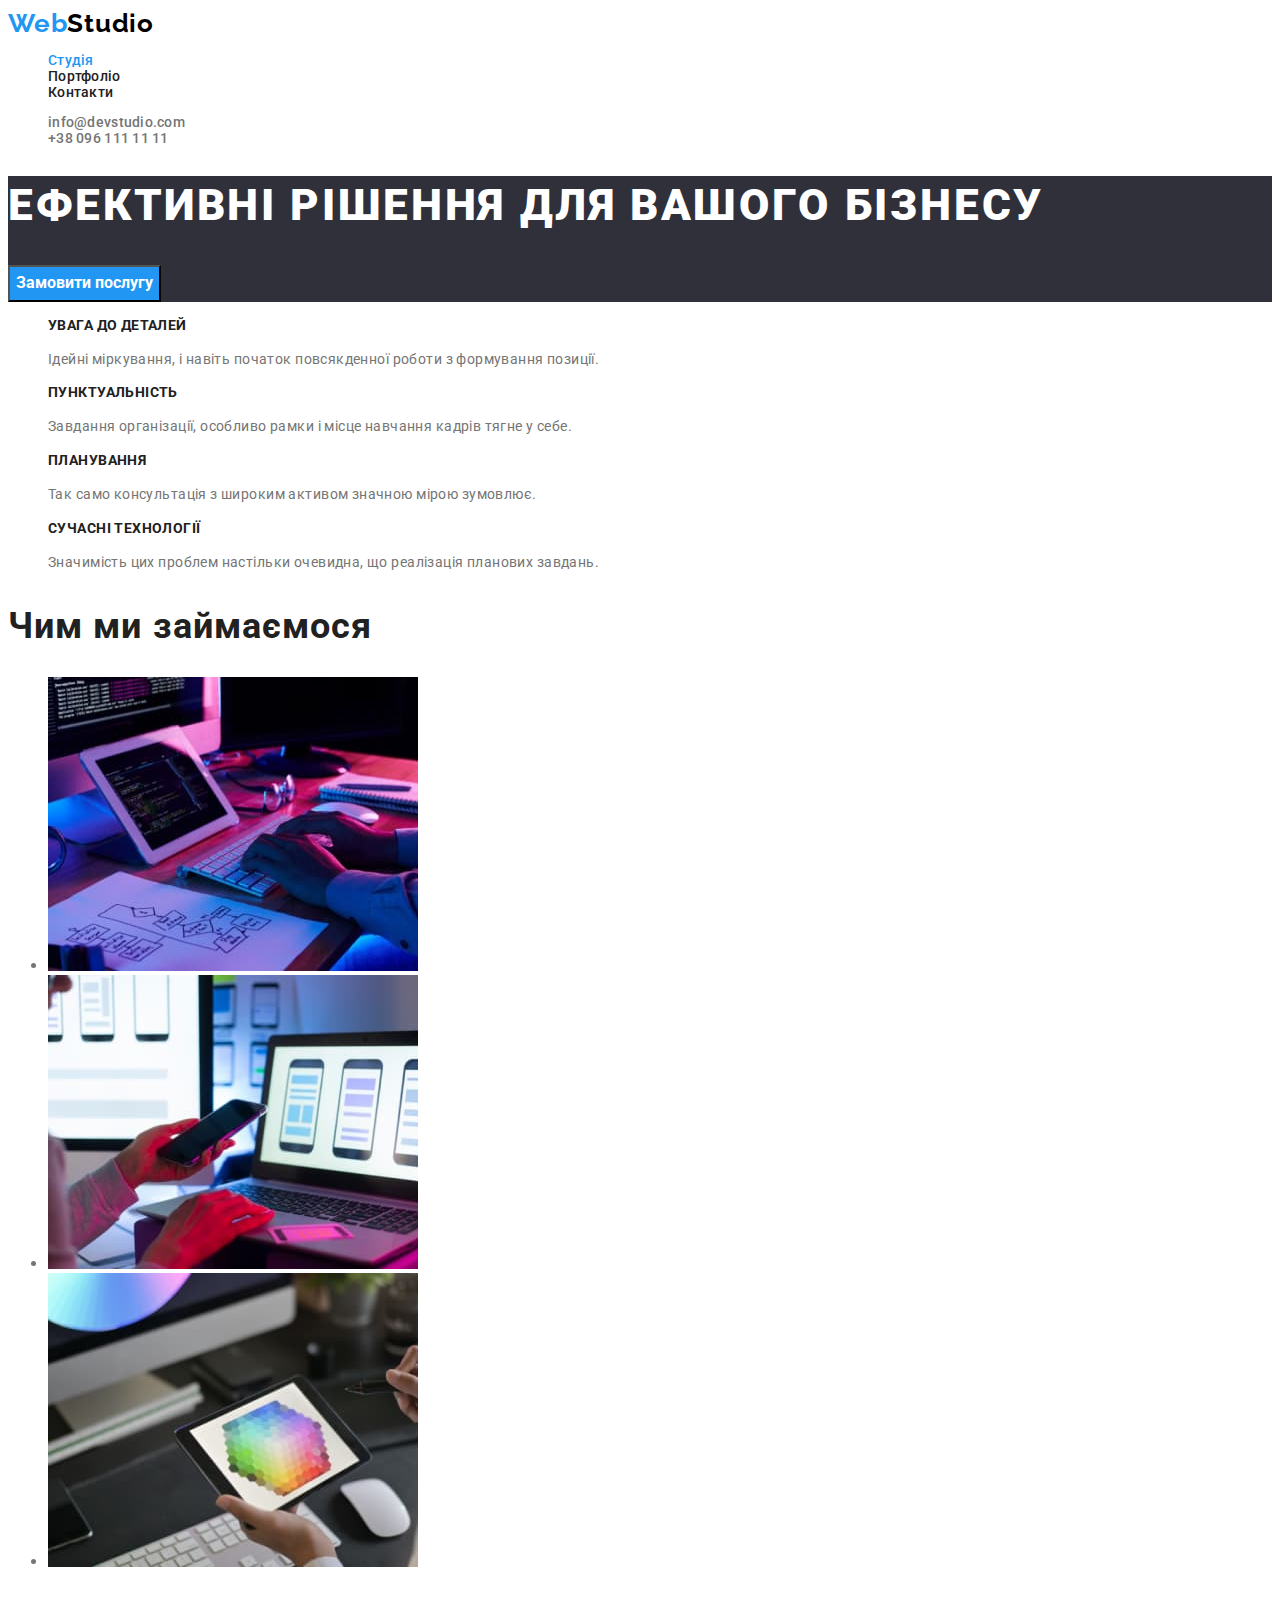
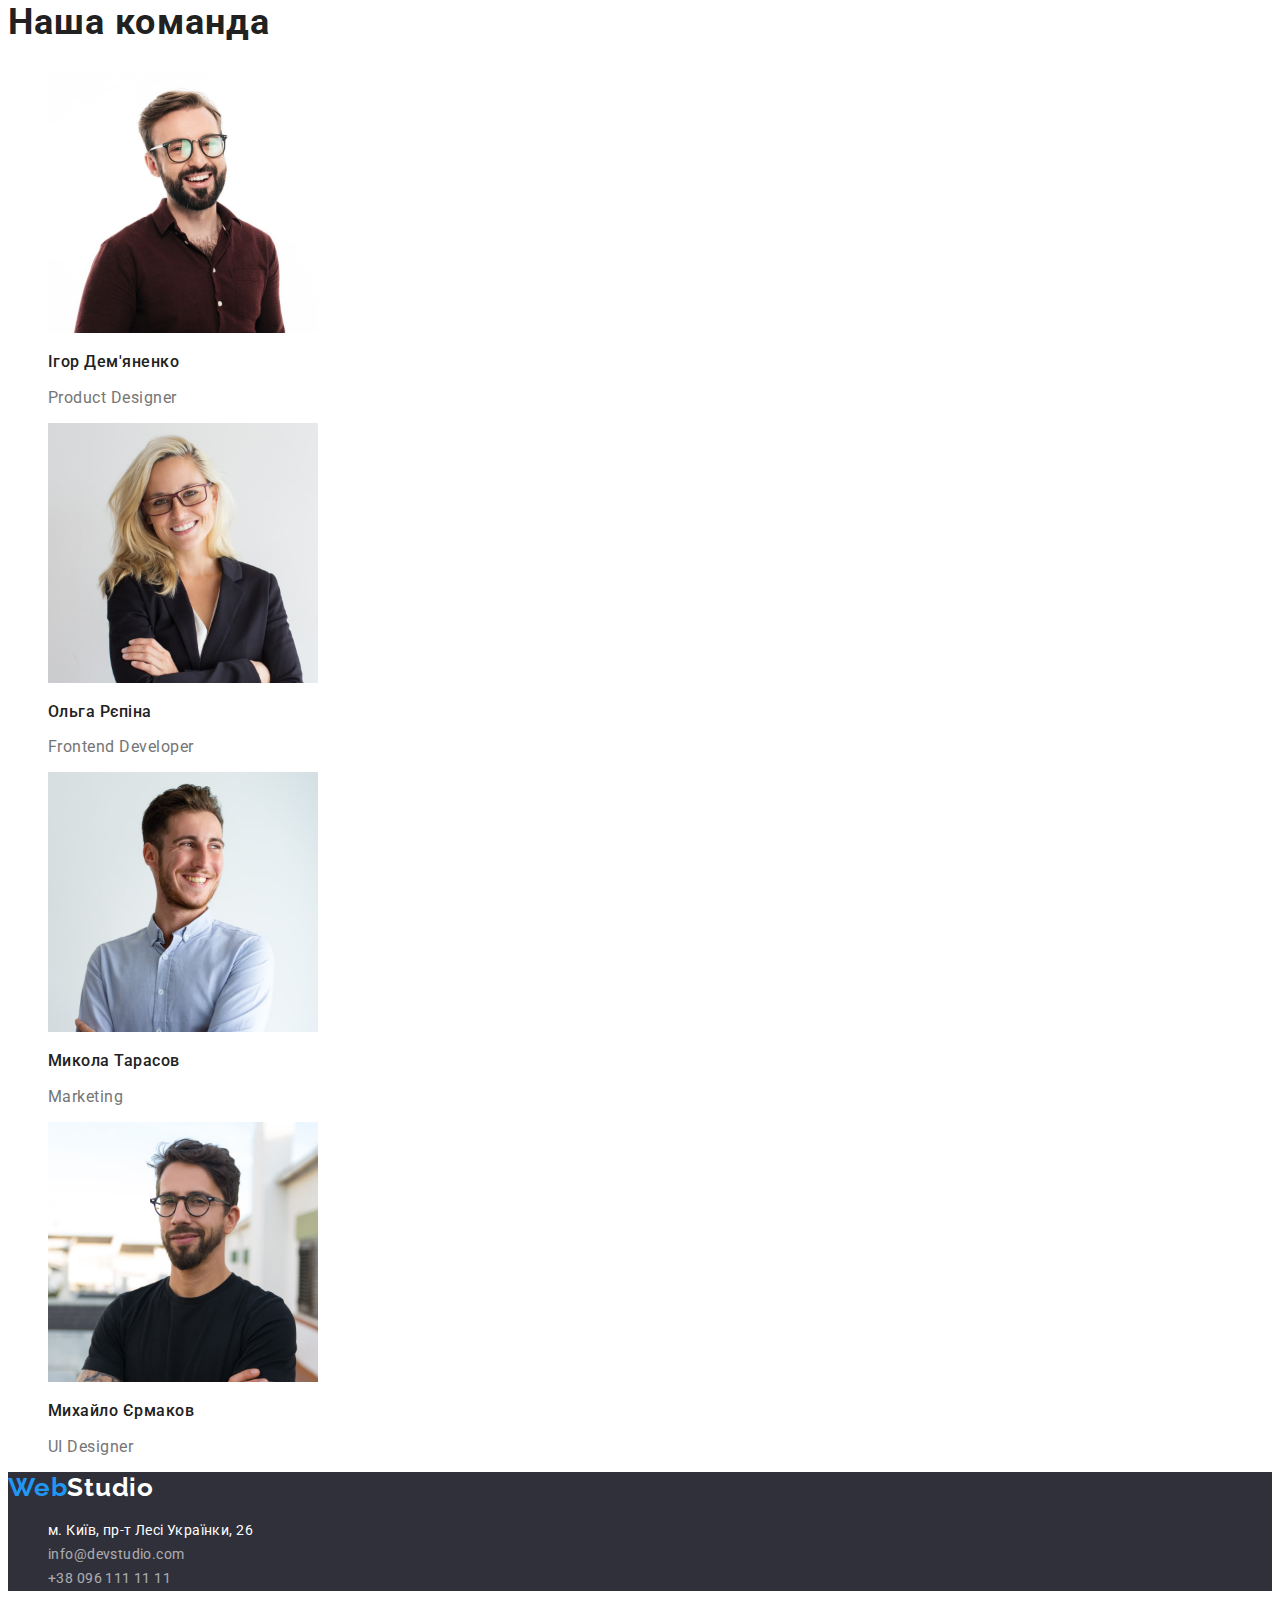
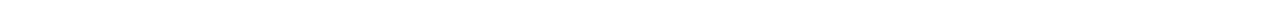
==== index.html @ 14e4ef06 "init" ====
<!DOCTYPE html>
<html lang="uk">
  <head>
    <meta charset="UTF-8" />
    <meta http-equiv="X-UA-Compatible" content="IE=edge" />
    <meta name="viewport" content="width=device-width, initial-scale=1.0" />
    <title>WebStudio</title>
    <link rel="preconnect" href="https://fonts.googleapis.com" />
    <link rel="preconnect" href="https://fonts.gstatic.com" crossorigin />
    <link
      href="https://fonts.googleapis.com/css2?family=Raleway:wght@700&family=Roboto:wght@400;500;700;900&display=swap"
      rel="stylesheet"
    />
    <link rel="stylesheet" href="./css/styles.css" />
  </head>
  <body>
  <header class="header">
    <nav class="header-navigation">
      <a href="./index.html" class="header-logo link">
        <span class="web">Web</span><span class="studio">Studio</span></a>
      <ul class="header-list list">
        <li class="header-item">
          <a class="header-link link current" href="./index.html">Студія</a>
        </li>
        <li class="header-item">
          <a class="header-link link" href="./portfolio.html">Портфоліо</a>
        </li>
        <li class="header-item">
          <a class="header-link link" href="#">Контакти</a>
        </li>
      </ul>
    </nav>
    <ul class="top-contacts-list list">
      <li class="top-contact-item">
        <a class="top-email-link link" href="mailto:info@devstudio.com">info@devstudio.com</a>
      </li>
      <li class="top-contact-item">
        <a class="top-tel-link link" href="tel:+380961111111">+38 096 111 11 11</a>
      </li>
    </ul>
  </header>
    <main>
      <section class="hero">
        <h1 class="hero-title">Ефективні рішення для вашого бізнесу</h1>
        <button type="button" class="hero-btn">Замовити послугу</button>
      </section>
      <section class="section">
        <h2 hidden class="section-title">Особливості</h2>
        <ul class="features-list list">
          <li class="feature-item">
            <h3 class="feature-title">Увага до деталей</h3>
            <p class="feature-text">
              Ідейні міркування, і навіть початок повсякденної роботи з
              формування позиції.
            </p>
          </li>
          <li class="feature-item">
            <h3 class="feature-title">Пунктуальність</h3>
            <p class="feature-text">
              Завдання організації, особливо рамки і місце навчання кадрів тягне
              у себе.
            </p>
          </li>
          <li class="feature-item">
            <h3 class="feature-title">Планування</h3>
            <p class="feature-text">
              Так само консультація з широким активом значною мірою зумовлює.
            </p>
          </li>
          <li class="feature-item">
            <h3 class="feature-title">Сучасні технології</h3>
            <p class="feature-text">
              Значимість цих проблем настільки очевидна, що реалізація планових
              завдань.
            </p>
          </li>
        </ul>
      </section>
      <section class="section">
        <h2 class="section-title">Чим ми займаємося</h2>
        <ul "direction-list list">
          <li class="direction-item">
            <img
              src="./images/box_1.jpg"
              alt="Людина працює за комп’ютером"
              width="370"
              height="294"
            />
          </li>
          <li class="direction-item">
            <img
              src="./images/box_2.jpg"
              alt="Людина працює за комп’ютером"
              width="370"
              height="294"
            />
          </li>
          <li class="direction-item">
            <img
              src="./images/box_3.jpg"
              alt="Людина обирає колір з палітри планшету"
              width="370"
              height="294"
            />
          </li>
        </ul>
      </section>
      <section class="section">
        <h2 class="section-title">Наша команда</h2>
        <ul class="team-list list">
          <li class="teams-item">
            <img
              src="./images/img_1.jpg"
              alt="Фото члена команди"
              width="270"
              height="260"
            />
            <h3 class="team-members-name">Ігор Дем'яненко</h3>
            <p class="team-position">Product Designer</p>
          </li>
          <li class="teams-item">
            <img
              src="images/img_2.jpg"
              alt="Фото члена команди"
              width="270"
              height="260"
            />
            <h3 class="team-members-name">Ольга Рєпіна</h3>
            <p class="team-position">Frontend Developer</p>
          </li>
          <li class="teams-item">
            <img
              src="./images/img_3.jpg"
              alt="Фото члена команди"
              width="270"
              height="260"
            />
            <h3 class="team-members-name">Микола Тарасов</h3>
            <p class="team-position">Marketing</p>
          </li>
          <li class="teams-item">
            <img
              src="./images/img_4.jpg"
              alt="Фото члена команди"
              width="270"
              height="260"
            />
            <h3 class="team-members-name">Михайло Єрмаков</h3>
            <p class="team-position">UI Designer</p>
          </li>
        </ul>
      </section>
    </main>
    <footer class="footer">
        <a class="footer-logo link" href="./index.html">
            <span class="web">Web</span><span class="studio-footer">Studio</span></a>
        <address>
            <ul class="footer-list list">
                <li class="footer-item">
                    <a class="footer-link link" href="https://goo.gl/maps/3VWGPc6KVfN4RwhE8" target="_blank"
                        rel="noopener noreferrer nofollow">м. Київ, пр-т Лесі Українки, 26</a>
                </li>
                <li class="footer-item">
                    <a class="footer-link-mail link" href="mailto:info@devstudio.com">info@devstudio.com</a>
                </li>
                <li class="footer-item">
                    <a class="footer-link-tel link" href="tel:+380961111111">+38 096 111 11 11</a>
                </li>
            </ul>
        </address>
    </footer>
  </body>
</html>
---- css/styles.css ----
:root {
  --first-logo-color: #2196f3;
  --second-logo-color: #000000;
  --third-logo-color: #ffffff;
  --first-title-color: #ffffff;
  --second-title-color: #212121;
  --main-text-color: #757575;
  --main-background-color: #ffffff;
  --middle-background-color: #F5F4FA;
  --dark-background-color: #2F303A;
  --hero-btn-text-color: #ffffff;
  --main-btn-text-color: #212121;
  --btn-background-color: #F5F4FA;
  --active-btn-text-color: #ffffff;
  --active-btn-background-color: #2196F3;
  --active-hero-btn-background-color: #188CE8;
  --hero-btn-background-color: #2196F3;
  --first--link-color: #212121;
  --second-link-color: #757575;
  --third-link-color:#ffffff;
  --active-link-color: #2196F3;

}

body {
  font-family: Roboto, sans-serif;
  color: var(--main-text-color);
}

.list {
  list-style: none;
}

.link {
  text-decoration: none;
}

.web,
.studio,
.studio-footer {
  font-family: "Raleway", sans-serif;
  text-decoration: none;
  font-weight: 700;
  font-size: 26px;
  line-height: 1.19;
  letter-spacing: 0.03em;
}

.web {
  color:var(--first-logo-color);
}

.studio {
  color: var(--second-logo-color);
}

.studio-footer {
  color: var(--third-logo-color);
}

.header-list,
.top-contacts-list {
  font-style: normal;
  font-weight: 500;
  font-size: 14px;
  line-height: 1.14;
  letter-spacing: 0.02em;
}

.header-link {
  color: var(--first--link-color);
}

.current {
  color: var(--active-link-color);
}

.top-email-link,
.top-tel-link {
  color: var(--second-link-color);
}

.header-link:hover,
.header-link:focus {
  color:var(--active-link-color);
}

.top-email-link:focus,
.top-email-link:hover,
.top-tel-link:focus,
.top-tel-link:hover {
  color: var(--active-link-color);
}

.hero {
  background-color: var(--dark-background-color);
}
.hero-title {
  font-weight: 900;
  font-size: 44px;
  line-height: 1.36;
  letter-spacing: 0.06em;
  text-transform: uppercase;
  color: var(--first-title-color);
}

.hero-btn {
  font-family: inherit;
  font-style: normal;
  font-weight: 700;
  font-size: 16px;
  line-height: 1.88;
  color: var(--hero-btn-text-color);
  background: var(--hero-btn-background-color);
  cursor: pointer;
}

.hero-btn:hover,
.hero-btn:focus {
  background-color: var(--active-hero-btn-background-color);
}

.feature-title {
  font-weight: 700;
  font-size: 14px;
  line-height: 1.14;
  letter-spacing: 0.03em;
  text-transform: uppercase;
  color: var(--second-title-color);
}

.feature-text {
  font-size: 14px;
  line-height: 1.71;
  letter-spacing: 0.03em;
}

.section-title {
  font-weight: 700;
  font-size: 36px;
  line-height: 1.17;
  letter-spacing: 0.03em;
  color: var(--second-title-color);
}

.team-members-name {
  font-weight: 500;
  font-size: 16px;
  line-height: 1.17;
  letter-spacing: 0.03em;
  color: var(--second-title-color);
}

.team-position {
  line-height: 1.19;
  letter-spacing: 0.03em;
}

.footer {
  background-color: var(--dark-background-color);
}

.footer-list {
  font-style: normal;
}

.footer-item {
  font-size: 14px;
  line-height: 1.71;
  letter-spacing: 0.03em;
}

.footer-link {
  color: var(--third-link-color);
}

.footer-link-mail,
.footer-link-tel {
  color: var(--third-link-color);
  opacity: 0.6;
}

.footer-link:hover,
.footer-link:focus,
.footer-link-mail:hover,
.footer-link-tel:hover,
.footer-link-mail:focus,
.footer-link-tel:focus {
  color: var(--active-link-color);
}

/*-----------------PORTFOLIO-----------------------*/

.btn {
  font-family: inherit;
  font-weight: 500;
  font-size: 16px;
  line-height: 1.62;
  letter-spacing: 0.03em;
  background-color: var(--btn-background-color);
  color: var(--main-btn-text-color);
  border-radius: 4px;
  border: 0;
  cursor: pointer;
}

.btn:hover,
.btn:focus {
  color: var(--active-btn-text-color);
  background-color: var(--active-btn-background-color) ;
}

.project-title {
  font-weight: 700;
  font-size: 18px;
  line-height: 2;
  letter-spacing: 0.06em;
  color: var(--second-title-color);
}

.project-direction {
  font-size: 16px;
  line-height: 1.88;
  letter-spacing: 0.03em;
}
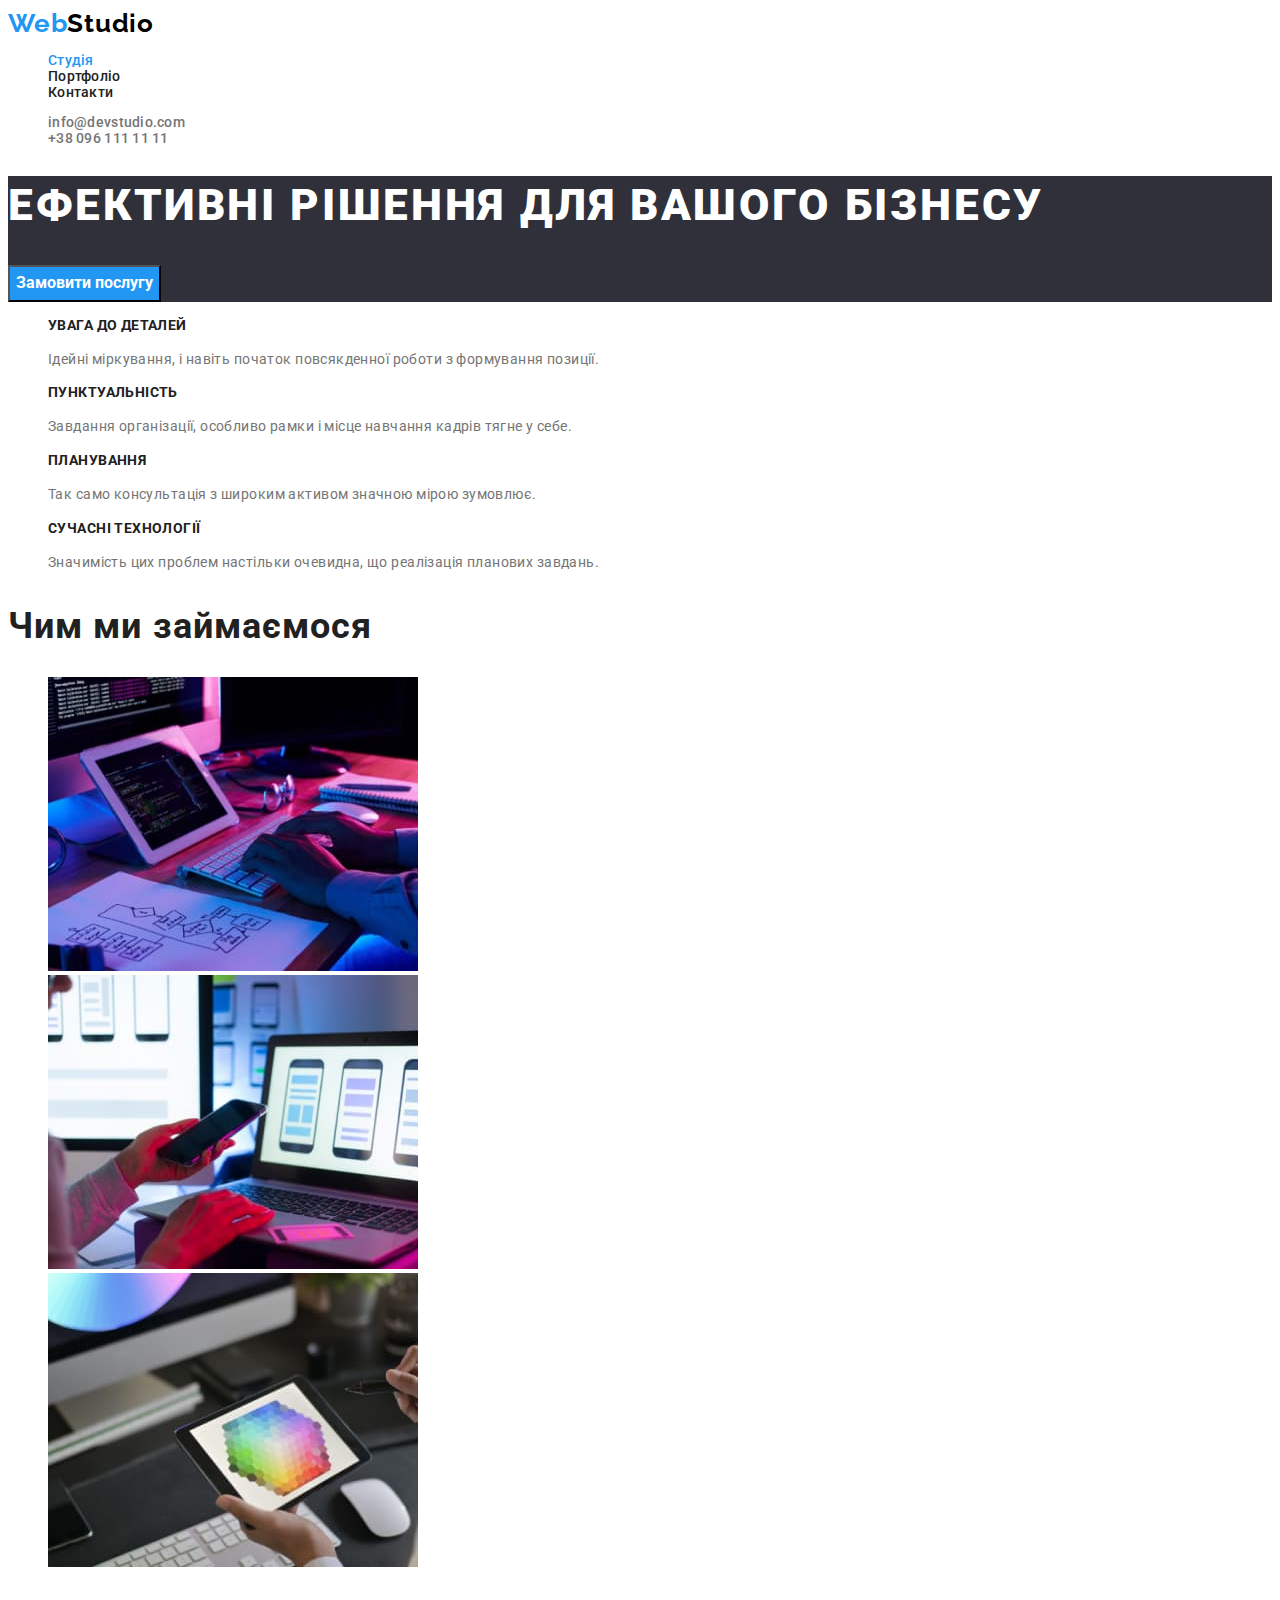
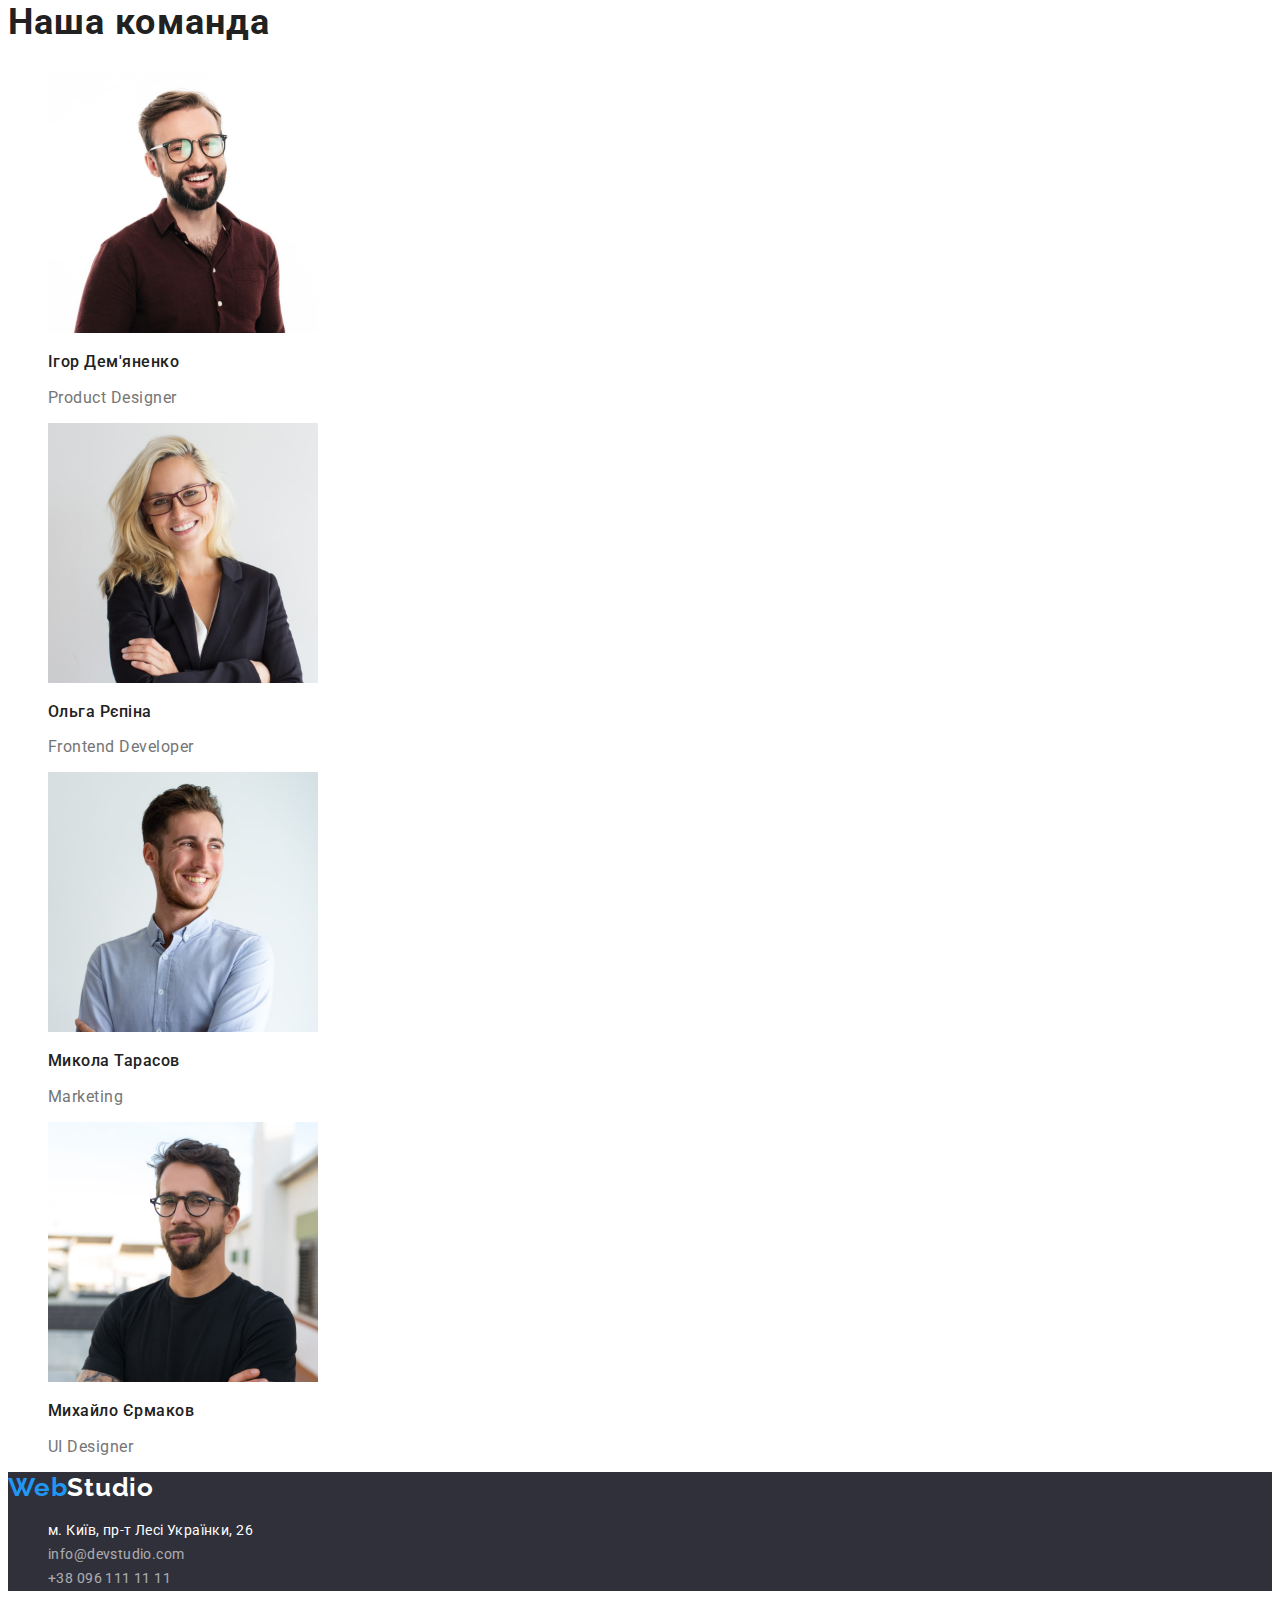
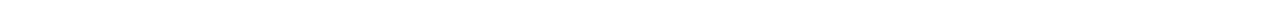
==== commit e9079c0f: "init" ====
--- a/index.html
+++ b/index.html
@@ -78,7 +78,7 @@
       </section>
       <section class="section">
         <h2 class="section-title">Чим ми займаємося</h2>
-        <ul "direction-list list">
+        <ul class="direction-list list">
           <li class="direction-item">
             <img
               src="./images/box_1.jpg"
